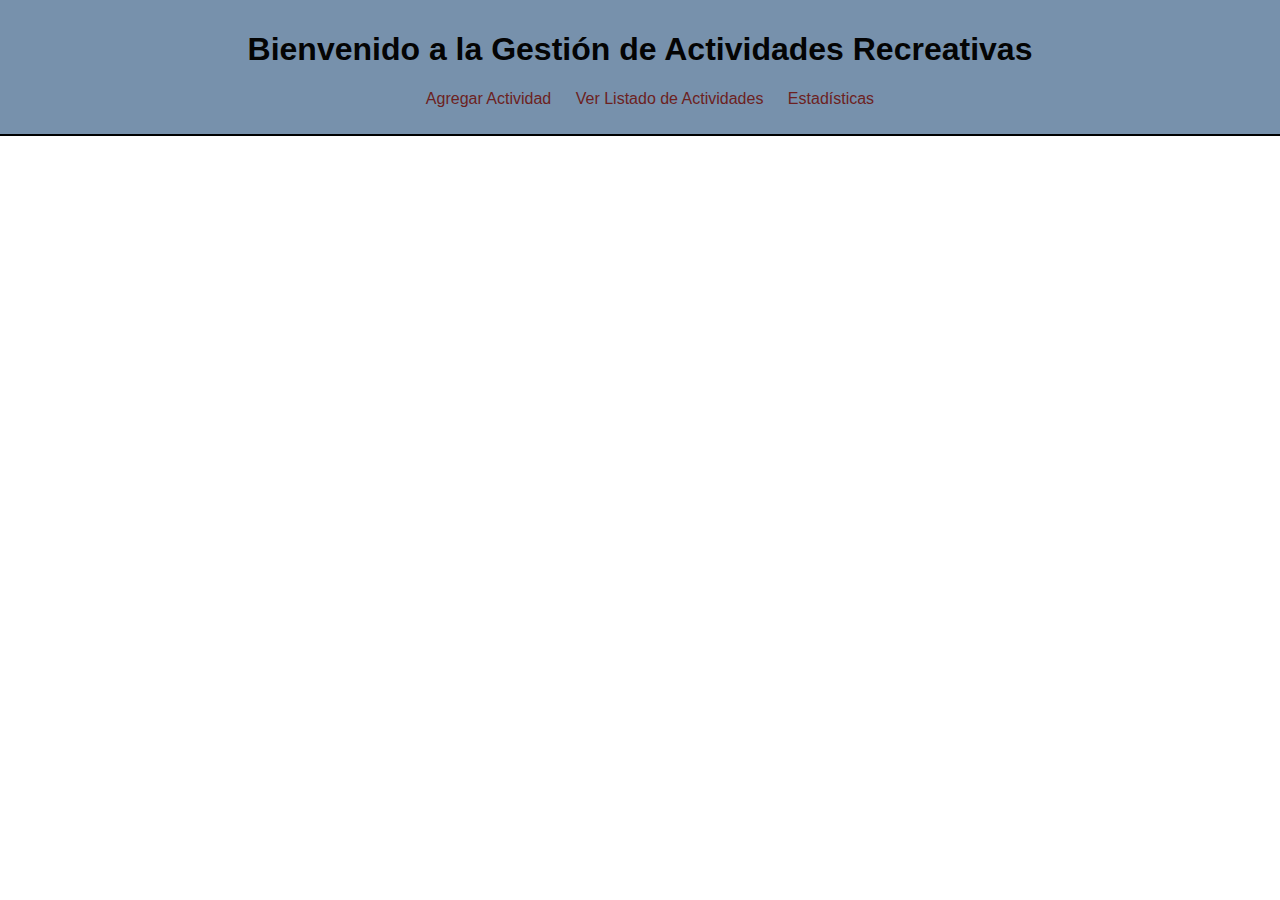
==== app/index.html @ bc42b46b "Implement dynamic loading of regions and communes in the form" ====
<!DOCTYPE html>
<html lang="es">
<head>
    <meta charset="UTF-8">
    <meta name="viewport" content="width=device-width, initial-scale=1.0">
    <title>Gestión de Actividades Recreativas</title>
    <link rel="stylesheet" href="css/styles.css">
</head>
<body>
<header>
    <h1>Bienvenido a la Gestión de Actividades Recreativas</h1>
    <nav>
        <ul>
            <li><a href="#agregar-actividad">Agregar Actividad</a></li>
            <li><a href="#listado-actividades">Ver Listado de Actividades</a></li>
            <li><a href="#estadisticas">Estadísticas</a></li>
        </ul>
    </nav>
</header>

<main>
    <section id="ultimas-actividades">
        <h2>Bienvenido: Últimas Actividades Agregadas</h2>
        <table>
            <thead>
            <tr>
                <th>Inicio</th>
                <th>Término</th>
                <th>Comuna</th>
                <th>Sector</th>
                <th>Tema</th>
                <th>Foto</th>
            </tr>
            </thead>
            <tbody>
            <!-- Datos de ejemplo -->
            <tr>
                <td>2025-03-28 12:00</td>
                <td>2025-03-28 14:00</td>
                <td>Santiago</td>
                <td>Beauchef 850, terraza</td>
                <td>Escuela de Boxeo</td>
                <td><img src="img/boxeo.jpeg" alt="Escuela de Boxeo" width="200"></td>
            </tr>
            <tr>
                <td>2025-03-29 19:00</td>
                <td>2025-03-29 20:00</td>
                <td>Ñuñoa</td>
                <td>Plaza</td>
                <td>Cómo deshidratar fruta</td>
                <td><img src="img/deshidratacion.jpg" alt="Deshidratación" width="200"></td>
            </tr>
            <tr>
                <td>2022-03-30 18:00</td>
                <td>-</td>
                <td>Santiago</td>
                <td>Parque O´higgins</td>
                <td>música urbana</td>
                <td><img src="img/musica.jpg" alt="Música Urbana" width="200"></td>
            </tr>
            <tr>
                <td>2025-03-30 10:00</td>
                <td>2025-03-30 12:00</td>
                <td>Las Condes</td>
                <td>Parque Araucano</td>
                <td>Yoga</td>
                <td><img src="img/yoga.jpg" alt="Yoga" width="200"></td>
            </tbody>
            <tr>
                <td>2025-03-30 11:00</td>
                <td>2025-03-30 13:00</td>
                <td>Santiago</td>
                <td>Beauchef 850, canchas</td>
                <td>Junta Grupo Beauchef Furs</td>
                <td><img src="img/furs.jpg" alt="Furs" width="200"></td>
            </tr>
        </table>
    </section>

    <!-- Secciones adicionales -->

    <section id="agregar-actividad">
        <h2>Informar una Nueva Actividad</h2>
        <form id="form-actividad">
            <!-- Información del lugar -->
            <fieldset>
                <legend>Información del Lugar</legend>
                <label for="region">Región:</label>
                <select id="region" name="region" required>
                    <option value="">Seleccione una región</option>
                    <!-- Las regiones se cargarán dinámicamente desde region_comuna.js -->
                </select>

                <label for="comuna">Comuna:</label>
                <select id="comuna" name="comuna" required>
                    <option value="">Seleccione primero una región</option>
                    <!-- Las comunas se cargarán dinámicamente según la región seleccionada -->
                </select>

                <label for="sector">Sector:</label>
                <input type="text" id="sector" name="sector" maxlength="100" placeholder="Ej: Plaza, Parque, etc.">
            </fieldset>

            <!-- Datos del organizador -->
            <fieldset>
                <legend>Datos del Organizador</legend>
                <label for="nombre-organizador">Nombre:</label>
                <input type="text" id="nombre-organizador" name="nombre-organizador" maxlength="200" required>

                <label for="email-organizador">Email:</label>
                <input type="email" id="email-organizador" name="email-organizador" maxlength="100" required>

                <label for="telefono-organizador">Número de celular:</label>
                <input type="tel" id="telefono-organizador" name="telefono-organizador" pattern="\+[0-9]{3}\.[0-9]{8}" placeholder="+569.12345678">

                <label for="contactar-por">Contactar por:</label>
                <select id="contactar-por" name="contactar-por">
                    <option value="">Seleccione una opción</option>
                    <option value="whatsapp">WhatsApp</option>
                    <option value="telegram">Telegram</option>
                    <option value="x">X (Twitter)</option>
                    <option value="instagram">Instagram</option>
                    <option value="tiktok">TikTok</option>
                    <option value="otra">Otra</option>
                </select>

                <!-- Input dinámico para ID o URL de contacto -->
                <div id="contacto-extra"></div>
            </fieldset>

            <!-- Información de la actividad -->
            <fieldset>
                <legend>Información de la Actividad</legend>
                <label for="inicio-actividad">Día y Hora de Inicio:</label>
                <input type="datetime-local" id="inicio-actividad" name="inicio-actividad" required>

                <label for="termino-actividad">Día y Hora de Término:</label>
                <input type="datetime-local" id="termino-actividad" name="termino-actividad">

                <label for="descripcion-actividad">Descripción:</label>
                <textarea id="descripcion-actividad" name="descripcion-actividad" rows="10" cols="50"></textarea>

                <label for="tema-actividad">Tema:</label>
                <select id="tema-actividad" name="tema-actividad" required>
                    <option value="">Seleccione un tema</option>
                    <option value="musica">Música</option>
                    <option value="deporte">Deporte</option>
                    <option value="ciencias">Ciencias</option>
                    <!-- Agrega más temas según sea necesario -->
                    <option value="otro">Otro</option>
                </select>

                <!-- Input dinámico para tema "Otro" -->
                <div id="tema-extra"></div>

                <!-- Fotos -->
                <div id="contenedor-fotos">
                    <input type="file" name="foto-actividad[]" accept=".jpg,.png,.jpeg,.gif">
                </div>
                <button type="button" id="agregar-foto">Agregar otra foto</button>

            </fieldset>

            <!-- Botón para agregar actividad -->
            <button type="submit">Agregar esta Actividad</button>

        </form>

        <!-- Mensaje de confirmación (se mostrará dinámicamente) -->
        <div id="mensaje-confirmacion"></div>

        <!-- Botón para volver a la portada -->
        <!-- Este botón se mostrará después de confirmar la actividad -->
        <!-- Ejemplo dinámico:
        <button onclick='volverPortada()'>Volver a la Portada</button>
        -->
    </section>

    <section id="listado-actividades">
        <h2>Listado de Actividades</h2>
        <table id="tabla-actividades">
            <thead>
            <tr>
                <th>Inicio</th>
                <th>Término</th>
                <th>Comuna</th>
                <th>Sector</th>
                <th>Tema</th>
                <th>Nombre Organizador</th>
                <th>Total Fotos</th>
            </tr>
            </thead>
            <tbody>
            <!-- Filas de ejemplo -->
            <tr onclick="mostrarDetalleActividad(1)">
                <td>2025-03-28 12:00</td>
                <td>2025-03-28 14:00</td>
                <td>Santiago</td>
                <td>Beauchef 850, terraza</td>
                <td>Escuela de Boxeo</td>
                <td>Juan Pérez</td>
                <td>2</td>
            </tr>
            <tr onclick="mostrarDetalleActividad(2)">
                <td>2025-03-29 19:00</td>
                <td>2025-03-29 20:00</td>
                <td>Ñuñoa</td>
                <td>Plaza</td>
                <td>Cómo deshidratar fruta</td>
                <td>María Gómez</td>
                <td>3</td>
            </tr>
            <!-- Agrega más filas según sea necesario -->
            <tr onclick="mostrarDetalleActividad(3)">
                <td>2025-03-30 18:00</td>
                <td>-</td>
                <td>Santiago</td>
                <td>Parque O'higgins</td>
                <td>Música Urbana</td>
                <td>Pedro López</td>
                <td>1</td>
            </tr>
            <tr onclick="mostrarDetalleActividad(4)">
                <td>2025-03-31 10:00</td>
                <td>2025-03-31 12:00</td>
                <td>Providencia</td>
                <td>Cafetería</td>
                <td>Club de Lectura</td>
                <td>Ana Silva</td>
                <td>4</td>
            </tr>
            <tr onclick="mostrarDetalleActividad(5)">
                <td>2025-04-01 15:00</td>
                <td>2025-04-01 17:00</td>
                <td>Las Condes</td>
                <td>Gimnasio</td>
                <td>Clase de Yoga</td>
                <td>Carlos Rodríguez</td>
                <td>5</td>
            </tr>
            </tbody>
        </table>

        <!-- Sección para mostrar el detalle de la actividad -->
        <div id="detalle-actividad" style="display: none;">
            <h3>Detalle de la Actividad</h3>
            <div id="contenido-detalle">
                <!-- Aquí se mostrará la información detallada de la actividad -->
            </div>
            <button onclick="volverAlListado()">Volver al Listado</button>
            <button onclick="volverAPortada()">Volver a la Portada</button>
        </div>
    </section>

    <section id="estadisticas">
        <h2>Estadísticas</h2>

        <!-- Gráfico de líneas: Cantidad de actividades por día -->
        <div class="grafico">
            <h3>Cantidad de Actividades por Día</h3>
            <img src="img/actividades_por_dia.png" alt="Cantidad de Actividades por Día" width="800">
            <p>Este gráfico muestra la cantidad de actividades realizadas diariamente durante el mes de marzo.</p>
        </div>

        <!-- Gráfico de torta: Total de actividades por tipo -->
        <div class="grafico">
            <h3>Total de Actividades por Tipo</h3>
            <img src="img/actividades_por_tipo.png" alt="Total de Actividades por Tipo" width="800">
            <p>Este gráfico muestra la distribución porcentual de las actividades según su tipo.</p>
        </div>

        <!-- Gráfico de barras: Actividades por momento del día y mes -->
        <div class="grafico">
            <h3>Actividades por Momento del Día y Mes</h3>
            <img src="img/actividades_por_hora_mes.png" alt="Actividades por Momento del Día y Mes" width="800">
            <p>Este gráfico muestra la cantidad de actividades realizadas en la mañana, mediodía y tarde durante los meses seleccionados.</p>
        </div>

        <!-- Enlace para volver a la portada -->
        <a href="#portada" class="boton-volver">Volver a la Portada</a>
    </section>
</main>

<!-- Incluye el archivo de regiones y comunas -->
<script src="region_comuna.js"></script>
<script src="js/script.js"></script>
</body>
</html>
---- app/css/styles.css ----
body {
    font-family: "Arial", sans-serif;
    margin: 0;
    padding: 0;
}

header {
    background-color: #7791ac;
    color: #040404;
    padding: 10px 0;
    text-align: center;

    border-bottom: 2px solid #000000;
}

nav ul {
    list-style-type: none;
}

nav ul li {
    display: inline;
    margin-right: 20px;
}

nav ul li a {
    color: #6c2121;
    text-decoration: none;
}

h2 {
    margin-top: 20px;
}

table {
    width: 100%;
    border-collapse: collapse;
}

table, th, td {
    border: 1px solid #000000;
}

th, td {
    padding: 10px;
    text-align: left;
}
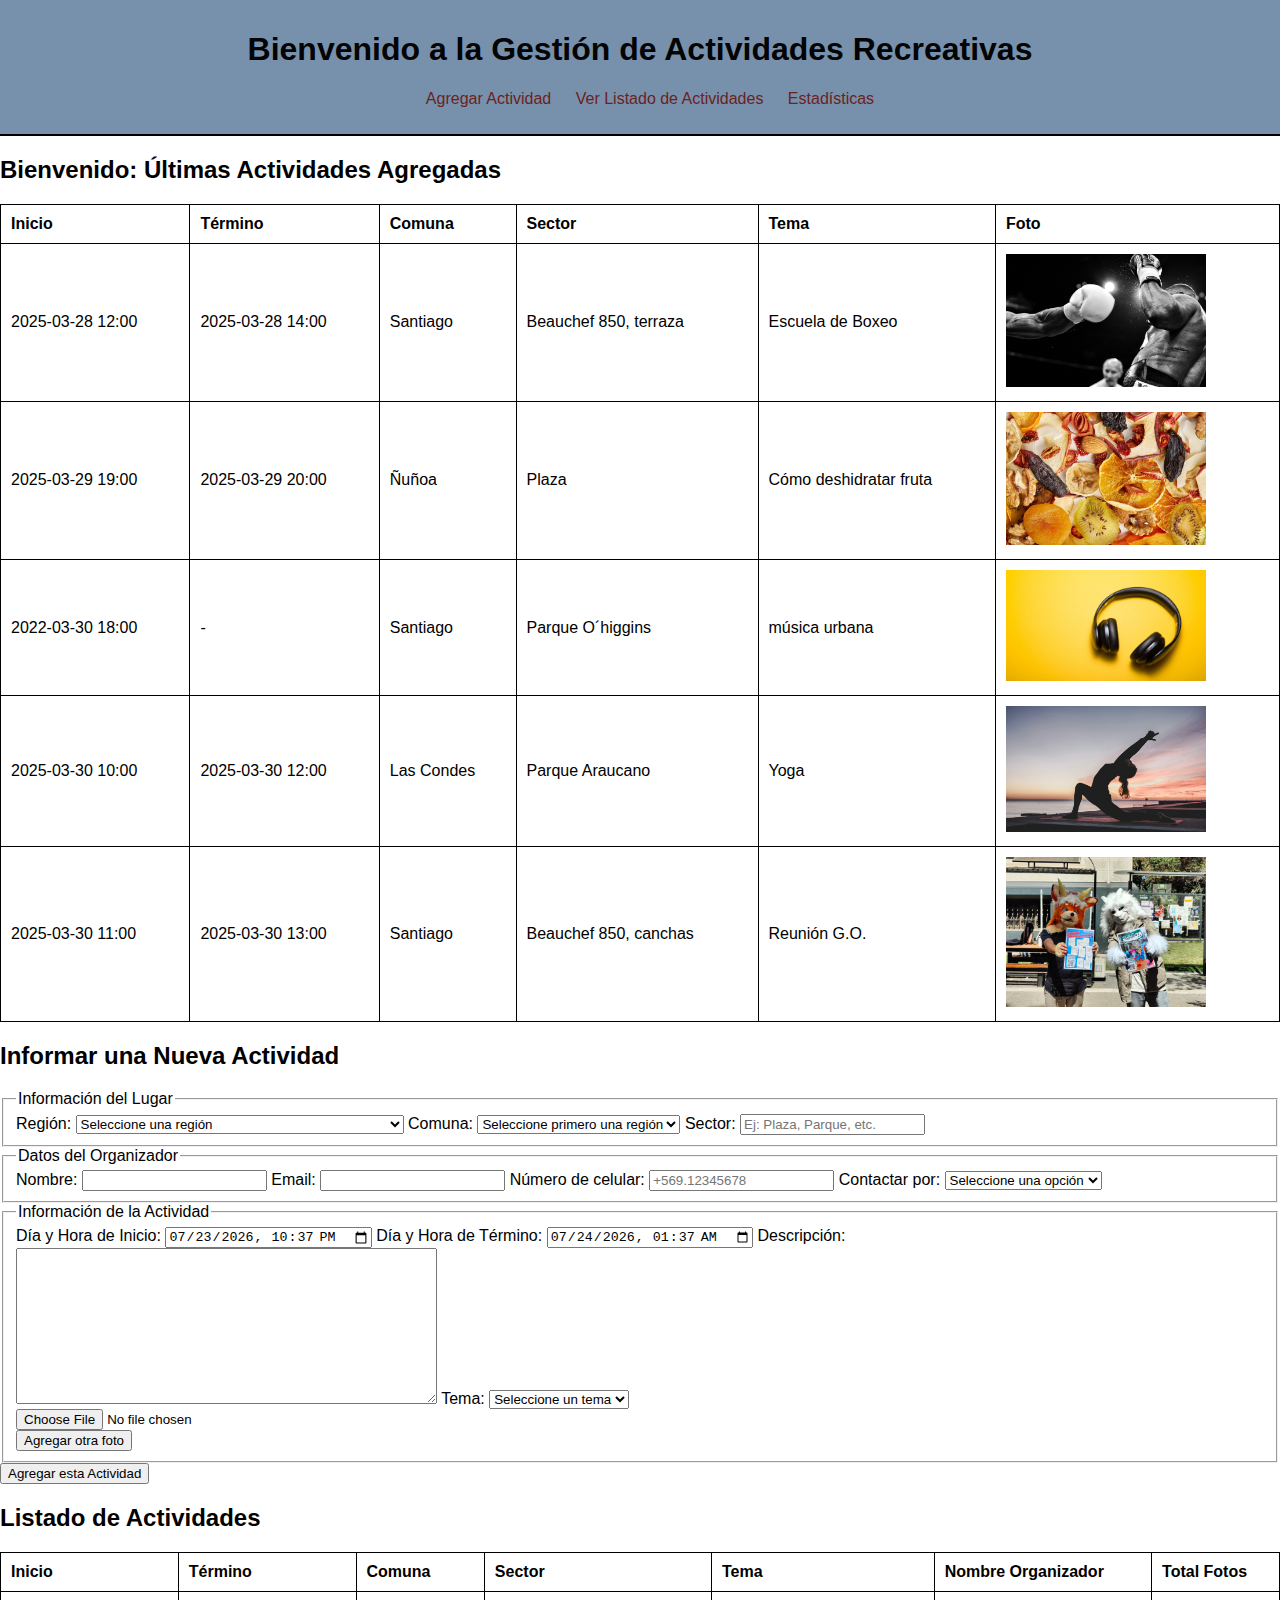
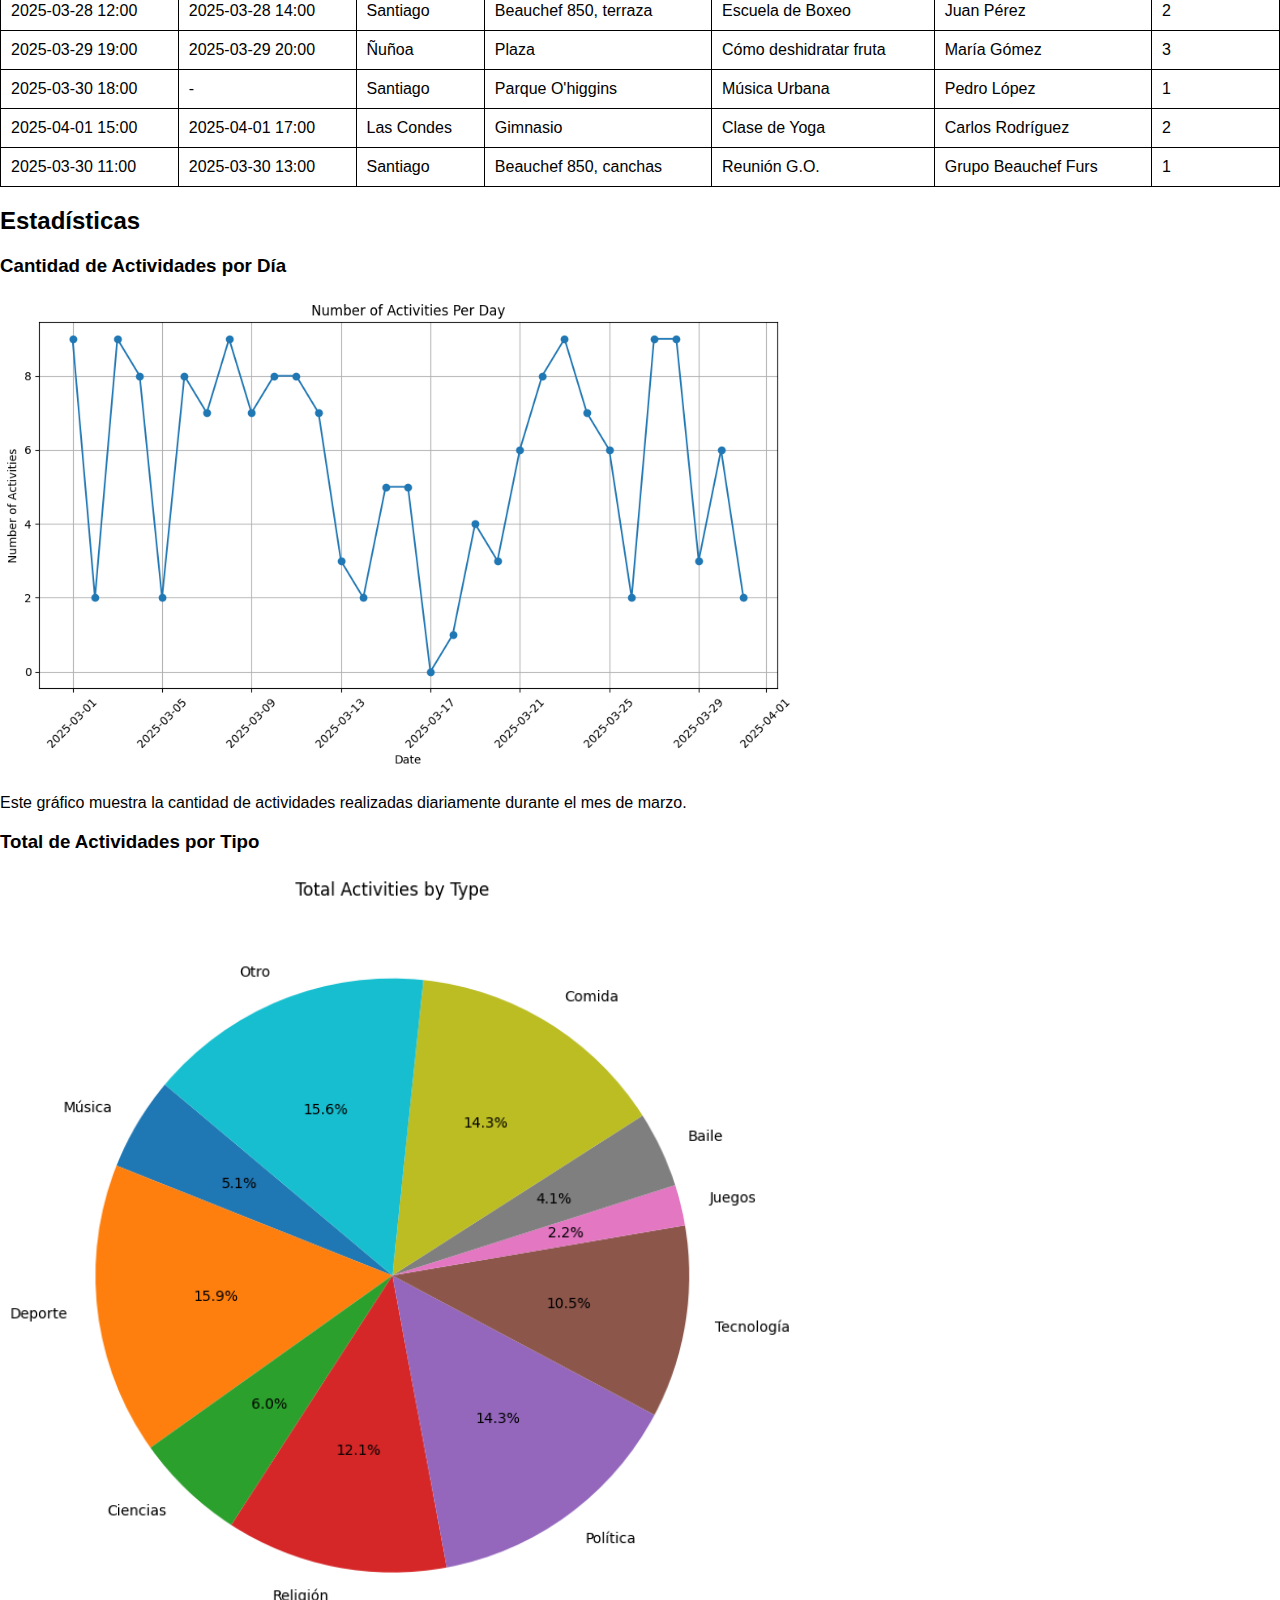
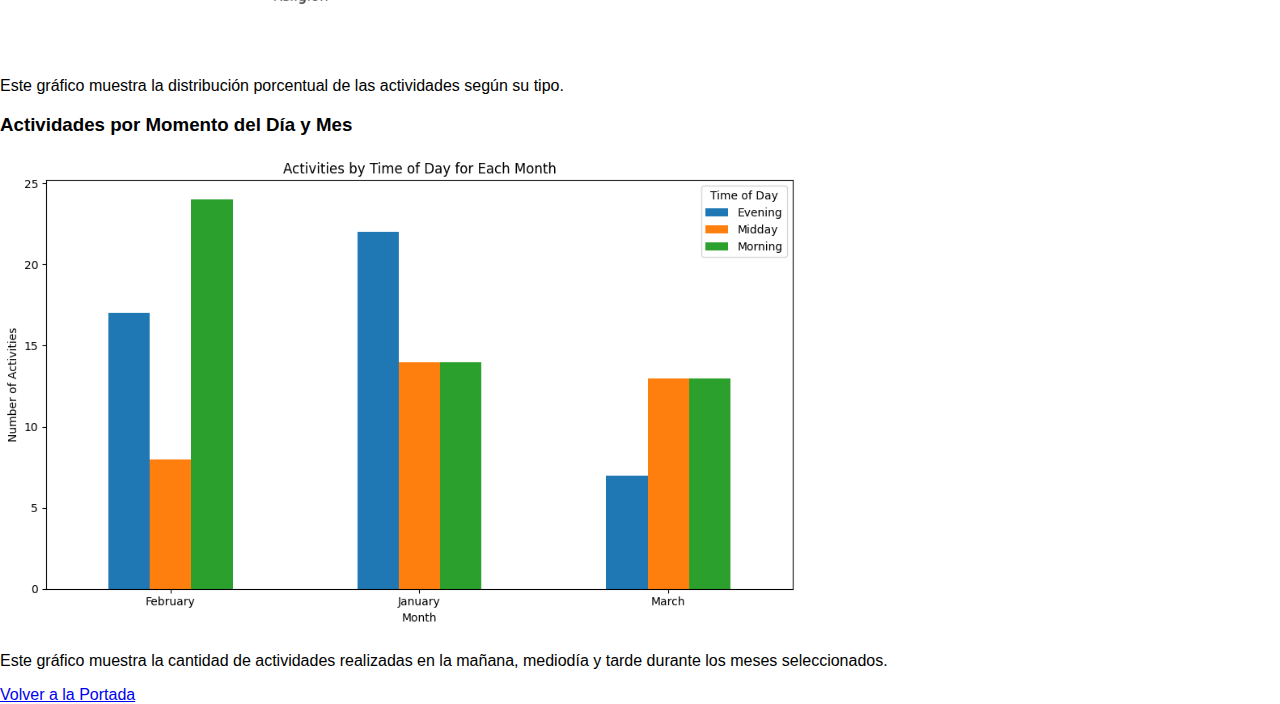
==== commit eee367b8: "Update event details and modify table entries for clarity" ====
--- a/app/index.html
+++ b/app/index.html
@@ -71,7 +71,7 @@
                 <td>2025-03-30 13:00</td>
                 <td>Santiago</td>
                 <td>Beauchef 850, canchas</td>
-                <td>Junta Grupo Beauchef Furs</td>
+                <td>Reunión G.O.</td>
                 <td><img src="img/furs.jpg" alt="Furs" width="200"></td>
             </tr>
         </table>
@@ -221,22 +221,22 @@
                 <td>1</td>
             </tr>
             <tr onclick="mostrarDetalleActividad(4)">
-                <td>2025-03-31 10:00</td>
-                <td>2025-03-31 12:00</td>
-                <td>Providencia</td>
-                <td>Cafetería</td>
-                <td>Club de Lectura</td>
-                <td>Ana Silva</td>
-                <td>4</td>
-            </tr>
-            <tr onclick="mostrarDetalleActividad(5)">
                 <td>2025-04-01 15:00</td>
                 <td>2025-04-01 17:00</td>
                 <td>Las Condes</td>
                 <td>Gimnasio</td>
                 <td>Clase de Yoga</td>
                 <td>Carlos Rodríguez</td>
-                <td>5</td>
+                <td>2</td>
+            </tr>
+            <tr onclick="mostrarDetalleActividad(5)">
+                <td>2025-03-30 11:00</td>
+                <td>2025-03-30 13:00</td>
+                <td>Santiago</td>
+                <td>Beauchef 850, canchas</td>
+                <td>Reunión G.O.</td>
+                <td>Grupo Beauchef Furs</td>
+                <td>1</td>
             </tr>
             </tbody>
         </table>
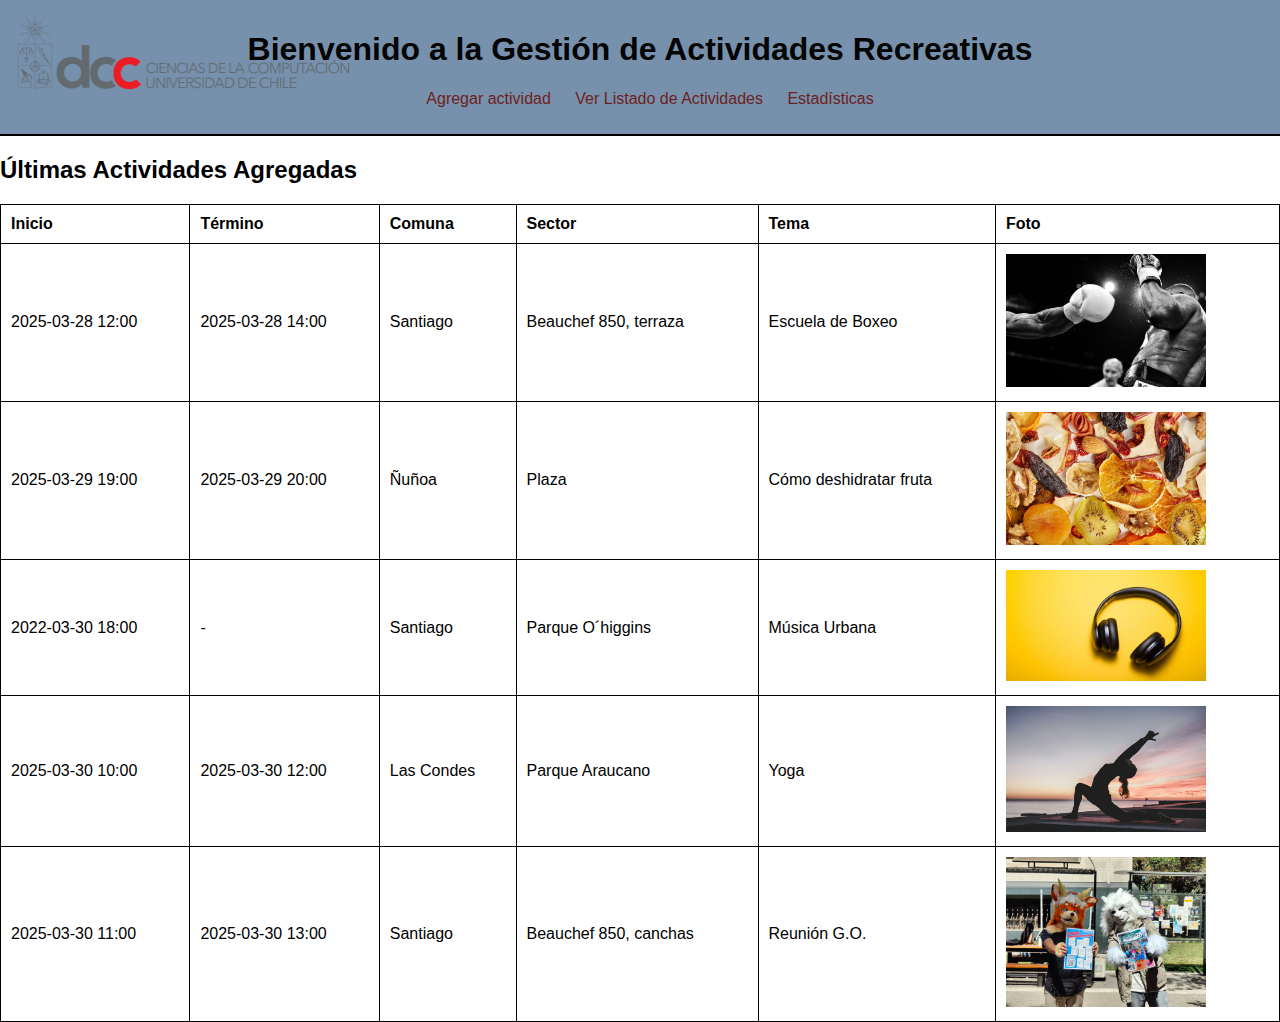
==== commit 80d09da4: "Update index.html: restructure file paths, enhance header with logo, and improve navigation links" ====
--- a/app/index.html
+++ b/app/index.html
@@ -2,25 +2,27 @@
 <html lang="es">
 <head>
     <meta charset="UTF-8">
-    <meta name="viewport" content="width=device-width, initial-scale=1.0">
     <title>Gestión de Actividades Recreativas</title>
-    <link rel="stylesheet" href="css/styles.css">
+    <link rel="stylesheet" href="styles.css">
 </head>
 <body>
 <header>
+    <div class ="logo">
+        <img src="img/dcc-logo.png" alt="Logo DCC" width="350">
+    </div>
     <h1>Bienvenido a la Gestión de Actividades Recreativas</h1>
     <nav>
         <ul>
-            <li><a href="#agregar-actividad">Agregar Actividad</a></li>
-            <li><a href="#listado-actividades">Ver Listado de Actividades</a></li>
-            <li><a href="#estadisticas">Estadísticas</a></li>
+            <li><a href="agregar.html">Agregar actividad</a></li>
+            <li><a href="listado.html">Ver Listado de Actividades</a></li>
+            <li><a href="estadisticas.html">Estadísticas</a></li>
         </ul>
     </nav>
 </header>
 
 <main>
     <section id="ultimas-actividades">
-        <h2>Bienvenido: Últimas Actividades Agregadas</h2>
+        <h2>Últimas Actividades Agregadas</h2>
         <table>
             <thead>
             <tr>
@@ -55,7 +57,7 @@
                 <td>-</td>
                 <td>Santiago</td>
                 <td>Parque O´higgins</td>
-                <td>música urbana</td>
+                <td>Música Urbana</td>
                 <td><img src="img/musica.jpg" alt="Música Urbana" width="200"></td>
             </tr>
             <tr>
@@ -76,213 +78,10 @@
             </tr>
         </table>
     </section>
-
-    <!-- Secciones adicionales -->
-
-    <section id="agregar-actividad">
-        <h2>Informar una Nueva Actividad</h2>
-        <form id="form-actividad">
-            <!-- Información del lugar -->
-            <fieldset>
-                <legend>Información del Lugar</legend>
-                <label for="region">Región:</label>
-                <select id="region" name="region" required>
-                    <option value="">Seleccione una región</option>
-                    <!-- Las regiones se cargarán dinámicamente desde region_comuna.js -->
-                </select>
-
-                <label for="comuna">Comuna:</label>
-                <select id="comuna" name="comuna" required>
-                    <option value="">Seleccione primero una región</option>
-                    <!-- Las comunas se cargarán dinámicamente según la región seleccionada -->
-                </select>
-
-                <label for="sector">Sector:</label>
-                <input type="text" id="sector" name="sector" maxlength="100" placeholder="Ej: Plaza, Parque, etc.">
-            </fieldset>
-
-            <!-- Datos del organizador -->
-            <fieldset>
-                <legend>Datos del Organizador</legend>
-                <label for="nombre-organizador">Nombre:</label>
-                <input type="text" id="nombre-organizador" name="nombre-organizador" maxlength="200" required>
-
-                <label for="email-organizador">Email:</label>
-                <input type="email" id="email-organizador" name="email-organizador" maxlength="100" required>
-
-                <label for="telefono-organizador">Número de celular:</label>
-                <input type="tel" id="telefono-organizador" name="telefono-organizador" pattern="\+[0-9]{3}\.[0-9]{8}" placeholder="+569.12345678">
-
-                <label for="contactar-por">Contactar por:</label>
-                <select id="contactar-por" name="contactar-por">
-                    <option value="">Seleccione una opción</option>
-                    <option value="whatsapp">WhatsApp</option>
-                    <option value="telegram">Telegram</option>
-                    <option value="x">X (Twitter)</option>
-                    <option value="instagram">Instagram</option>
-                    <option value="tiktok">TikTok</option>
-                    <option value="otra">Otra</option>
-                </select>
-
-                <!-- Input dinámico para ID o URL de contacto -->
-                <div id="contacto-extra"></div>
-            </fieldset>
-
-            <!-- Información de la actividad -->
-            <fieldset>
-                <legend>Información de la Actividad</legend>
-                <label for="inicio-actividad">Día y Hora de Inicio:</label>
-                <input type="datetime-local" id="inicio-actividad" name="inicio-actividad" required>
-
-                <label for="termino-actividad">Día y Hora de Término:</label>
-                <input type="datetime-local" id="termino-actividad" name="termino-actividad">
-
-                <label for="descripcion-actividad">Descripción:</label>
-                <textarea id="descripcion-actividad" name="descripcion-actividad" rows="10" cols="50"></textarea>
-
-                <label for="tema-actividad">Tema:</label>
-                <select id="tema-actividad" name="tema-actividad" required>
-                    <option value="">Seleccione un tema</option>
-                    <option value="musica">Música</option>
-                    <option value="deporte">Deporte</option>
-                    <option value="ciencias">Ciencias</option>
-                    <!-- Agrega más temas según sea necesario -->
-                    <option value="otro">Otro</option>
-                </select>
-
-                <!-- Input dinámico para tema "Otro" -->
-                <div id="tema-extra"></div>
-
-                <!-- Fotos -->
-                <div id="contenedor-fotos">
-                    <input type="file" name="foto-actividad[]" accept=".jpg,.png,.jpeg,.gif">
-                </div>
-                <button type="button" id="agregar-foto">Agregar otra foto</button>
-
-            </fieldset>
-
-            <!-- Botón para agregar actividad -->
-            <button type="submit">Agregar esta Actividad</button>
-
-        </form>
-
-        <!-- Mensaje de confirmación (se mostrará dinámicamente) -->
-        <div id="mensaje-confirmacion"></div>
-
-        <!-- Botón para volver a la portada -->
-        <!-- Este botón se mostrará después de confirmar la actividad -->
-        <!-- Ejemplo dinámico:
-        <button onclick='volverPortada()'>Volver a la Portada</button>
-        -->
-    </section>
-
-    <section id="listado-actividades">
-        <h2>Listado de Actividades</h2>
-        <table id="tabla-actividades">
-            <thead>
-            <tr>
-                <th>Inicio</th>
-                <th>Término</th>
-                <th>Comuna</th>
-                <th>Sector</th>
-                <th>Tema</th>
-                <th>Nombre Organizador</th>
-                <th>Total Fotos</th>
-            </tr>
-            </thead>
-            <tbody>
-            <!-- Filas de ejemplo -->
-            <tr onclick="mostrarDetalleActividad(1)">
-                <td>2025-03-28 12:00</td>
-                <td>2025-03-28 14:00</td>
-                <td>Santiago</td>
-                <td>Beauchef 850, terraza</td>
-                <td>Escuela de Boxeo</td>
-                <td>Juan Pérez</td>
-                <td>2</td>
-            </tr>
-            <tr onclick="mostrarDetalleActividad(2)">
-                <td>2025-03-29 19:00</td>
-                <td>2025-03-29 20:00</td>
-                <td>Ñuñoa</td>
-                <td>Plaza</td>
-                <td>Cómo deshidratar fruta</td>
-                <td>María Gómez</td>
-                <td>3</td>
-            </tr>
-            <!-- Agrega más filas según sea necesario -->
-            <tr onclick="mostrarDetalleActividad(3)">
-                <td>2025-03-30 18:00</td>
-                <td>-</td>
-                <td>Santiago</td>
-                <td>Parque O'higgins</td>
-                <td>Música Urbana</td>
-                <td>Pedro López</td>
-                <td>1</td>
-            </tr>
-            <tr onclick="mostrarDetalleActividad(4)">
-                <td>2025-04-01 15:00</td>
-                <td>2025-04-01 17:00</td>
-                <td>Las Condes</td>
-                <td>Gimnasio</td>
-                <td>Clase de Yoga</td>
-                <td>Carlos Rodríguez</td>
-                <td>2</td>
-            </tr>
-            <tr onclick="mostrarDetalleActividad(5)">
-                <td>2025-03-30 11:00</td>
-                <td>2025-03-30 13:00</td>
-                <td>Santiago</td>
-                <td>Beauchef 850, canchas</td>
-                <td>Reunión G.O.</td>
-                <td>Grupo Beauchef Furs</td>
-                <td>1</td>
-            </tr>
-            </tbody>
-        </table>
-
-        <!-- Sección para mostrar el detalle de la actividad -->
-        <div id="detalle-actividad" style="display: none;">
-            <h3>Detalle de la Actividad</h3>
-            <div id="contenido-detalle">
-                <!-- Aquí se mostrará la información detallada de la actividad -->
-            </div>
-            <button onclick="volverAlListado()">Volver al Listado</button>
-            <button onclick="volverAPortada()">Volver a la Portada</button>
-        </div>
-    </section>
-
-    <section id="estadisticas">
-        <h2>Estadísticas</h2>
-
-        <!-- Gráfico de líneas: Cantidad de actividades por día -->
-        <div class="grafico">
-            <h3>Cantidad de Actividades por Día</h3>
-            <img src="img/actividades_por_dia.png" alt="Cantidad de Actividades por Día" width="800">
-            <p>Este gráfico muestra la cantidad de actividades realizadas diariamente durante el mes de marzo.</p>
-        </div>
-
-        <!-- Gráfico de torta: Total de actividades por tipo -->
-        <div class="grafico">
-            <h3>Total de Actividades por Tipo</h3>
-            <img src="img/actividades_por_tipo.png" alt="Total de Actividades por Tipo" width="800">
-            <p>Este gráfico muestra la distribución porcentual de las actividades según su tipo.</p>
-        </div>
-
-        <!-- Gráfico de barras: Actividades por momento del día y mes -->
-        <div class="grafico">
-            <h3>Actividades por Momento del Día y Mes</h3>
-            <img src="img/actividades_por_hora_mes.png" alt="Actividades por Momento del Día y Mes" width="800">
-            <p>Este gráfico muestra la cantidad de actividades realizadas en la mañana, mediodía y tarde durante los meses seleccionados.</p>
-        </div>
-
-        <!-- Enlace para volver a la portada -->
-        <a href="#portada" class="boton-volver">Volver a la Portada</a>
-    </section>
 </main>
 
 <!-- Incluye el archivo de regiones y comunas -->
 <script src="region_comuna.js"></script>
-<script src="js/script.js"></script>
+<script src="script.js"></script>
 </body>
-</html>
+</html>--- a/app/styles.css
+++ b/app/styles.css
@@ -0,0 +1,59 @@
+body {
+    font-family: "Arial", sans-serif;
+    margin: 0;
+    padding: 0;
+}
+
+header {
+    position: relative;
+
+    background-color: #7791ac;
+    color: #040404;
+    padding: 10px 0;
+    text-align: center;
+
+    border-bottom: 2px solid #000000;
+}
+
+.logo {
+    position: absolute;
+    top: 10px;
+    left: 10px;
+}
+
+#logo {
+    width: 60px;
+    height: auto;
+}
+
+nav ul {
+    list-style-type: none;
+}
+
+nav ul li {
+    display: inline;
+    margin-right: 20px;
+}
+
+nav ul li a {
+    color: #6c2121;
+    text-decoration: none;
+}
+
+h2 {
+    margin-top: 20px;
+}
+
+table {
+    width: 100%;
+    border-collapse: collapse;
+}
+
+table, th, td {
+    border: 1px solid #000000;
+}
+
+th, td {
+    padding: 10px;
+    text-align: left;
+}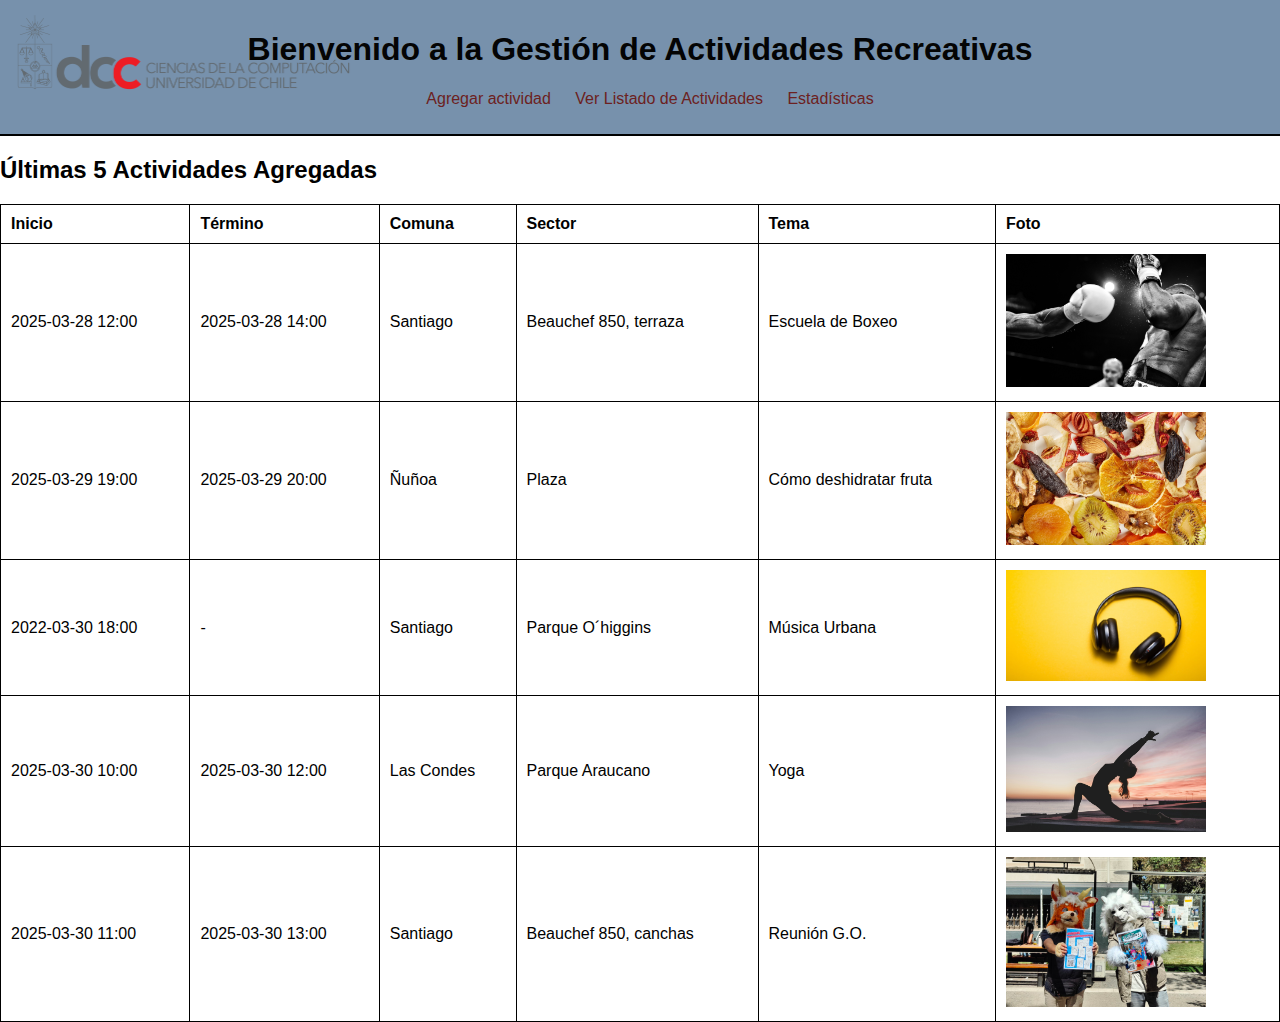
==== commit 90a0455f: "Add validation script to multiple HTML files and update section title for clarity" ====
--- a/app/index.html
+++ b/app/index.html
@@ -22,7 +22,7 @@
 
 <main>
     <section id="ultimas-actividades">
-        <h2>Últimas Actividades Agregadas</h2>
+        <h2>Últimas 5 Actividades Agregadas</h2>
         <table>
             <thead>
             <tr>
@@ -83,5 +83,6 @@
 <!-- Incluye el archivo de regiones y comunas -->
 <script src="region_comuna.js"></script>
 <script src="script.js"></script>
+<script src="validation.js"></script>
 </body>
 </html>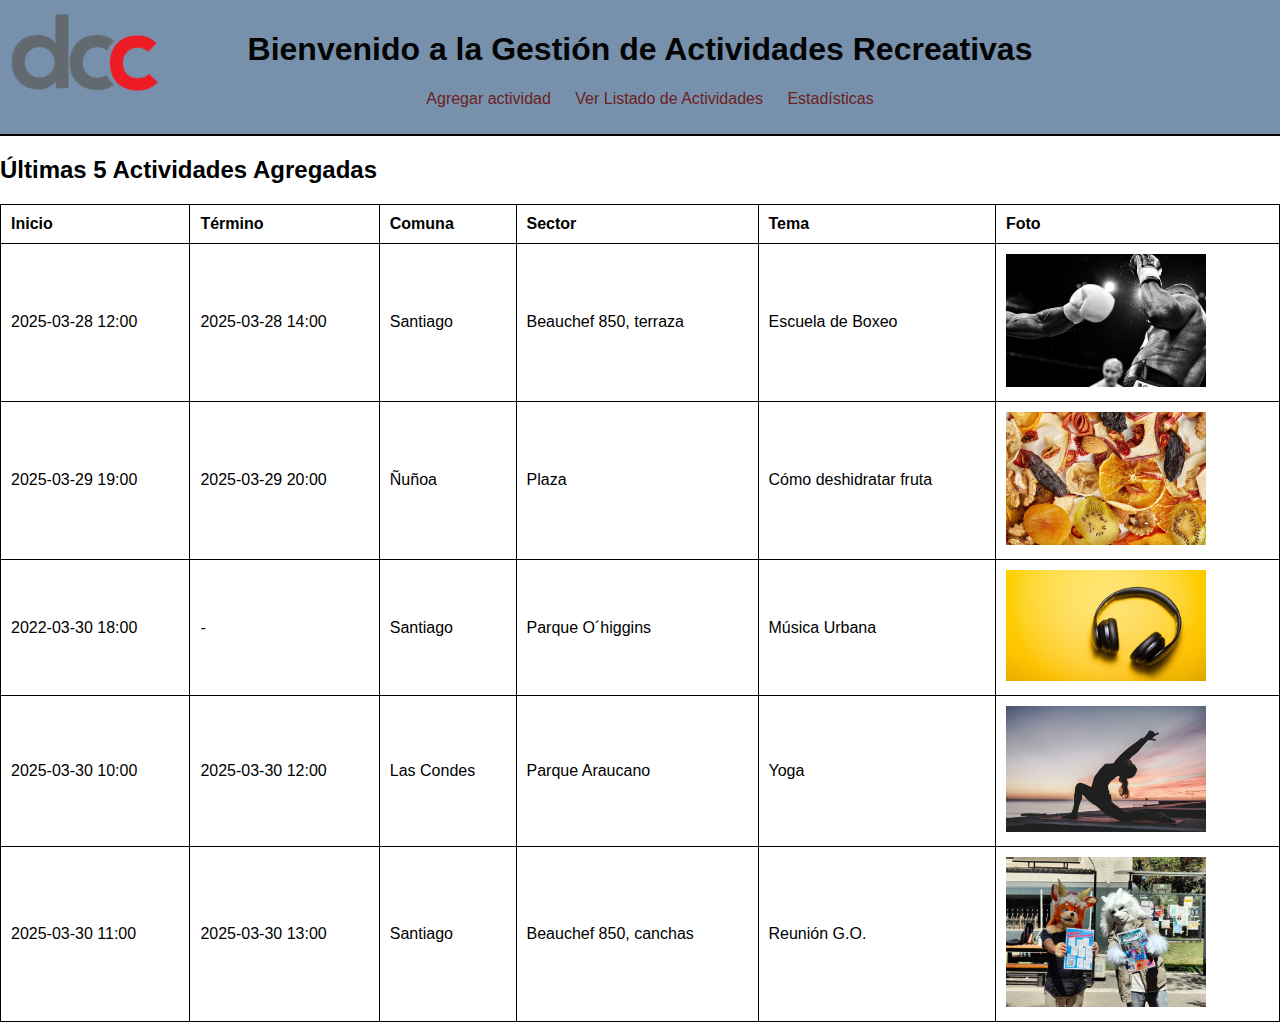
==== commit ea524e81: "Reduce logo size in multiple HTML files for consistency" ====
--- a/app/index.html
+++ b/app/index.html
@@ -8,7 +8,7 @@
 <body>
 <header>
     <div class ="logo">
-        <img src="img/dcc-logo.png" alt="Logo DCC" width="350">
+        <img src="img/dcc-logo.png" alt="Logo DCC" width="150">
     </div>
     <h1>Bienvenido a la Gestión de Actividades Recreativas</h1>
     <nav>
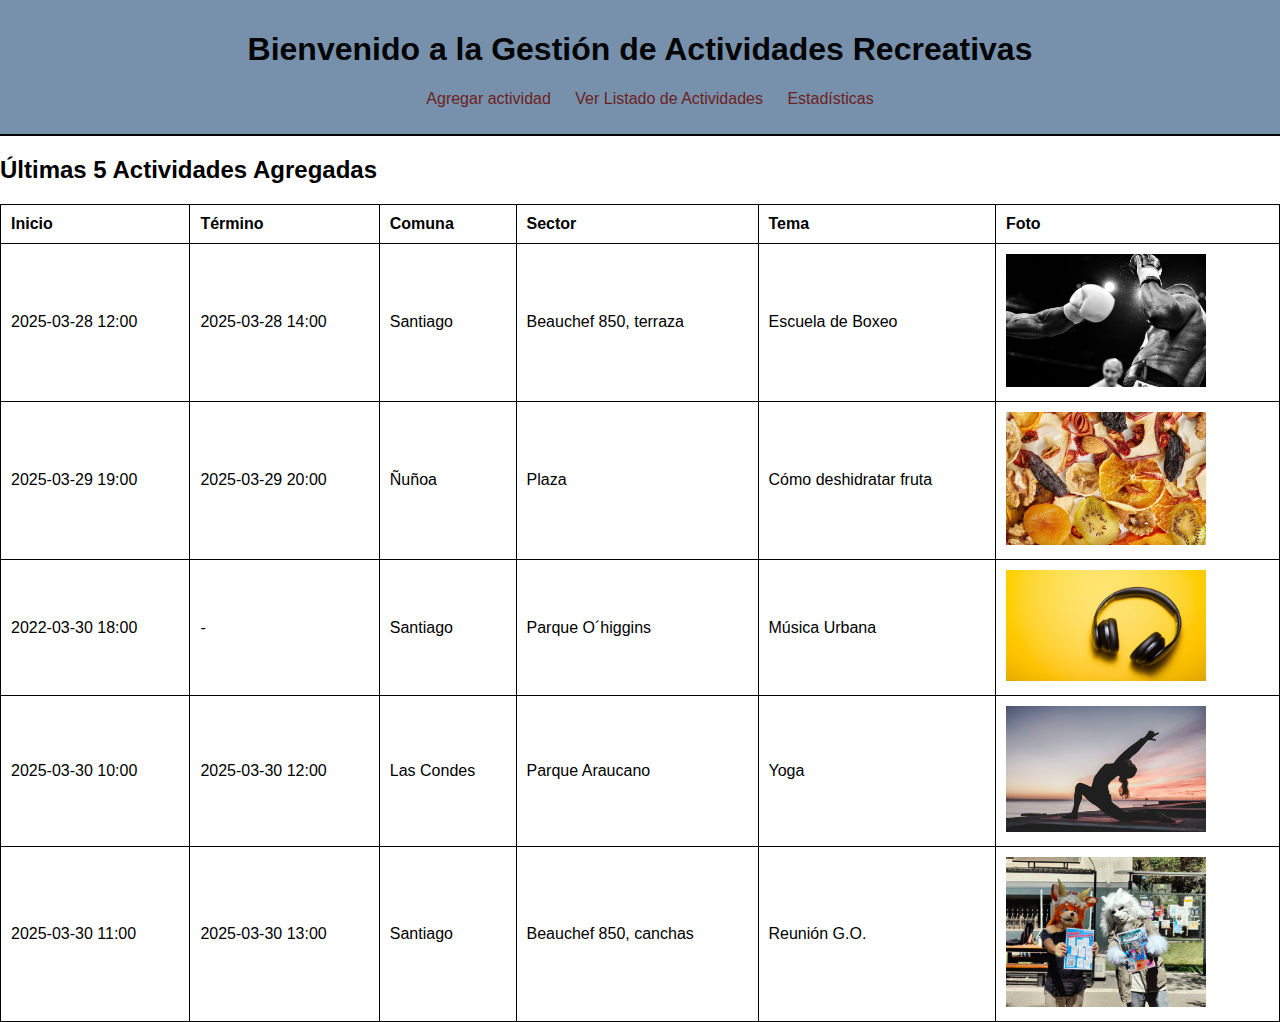
==== commit 2045af14: "Remove logo section from multiple HTML files for a cleaner layout" ====
--- a/app/index.html
+++ b/app/index.html
@@ -7,9 +7,6 @@
 </head>
 <body>
 <header>
-    <div class ="logo">
-        <img src="img/dcc-logo.png" alt="Logo DCC" width="150">
-    </div>
     <h1>Bienvenido a la Gestión de Actividades Recreativas</h1>
     <nav>
         <ul>
@@ -82,7 +79,7 @@
 
 <!-- Incluye el archivo de regiones y comunas -->
 <script src="region_comuna.js"></script>
-<script src="script.js"></script>
-<script src="validation.js"></script>
+<script src="js/script.js"></script>
+<script src="js/validation.js"></script>
 </body>
 </html>--- a/app/styles.css
+++ b/app/styles.css
@@ -56,4 +56,22 @@
 th, td {
     padding: 10px;
     text-align: left;
+}
+
+.galeria img {
+     margin: 10px;
+     border-radius: 8px;
+     box-shadow: 0 0 8px rgba(0,0,0,0.2);
+ }
+
+.detalle {
+    max-width: 800px;
+    margin: auto;
+    padding: 20px;
+}
+
+button {
+    margin-top: 20px;
+    padding: 10px 20px;
+    font-size: 16px;
 }